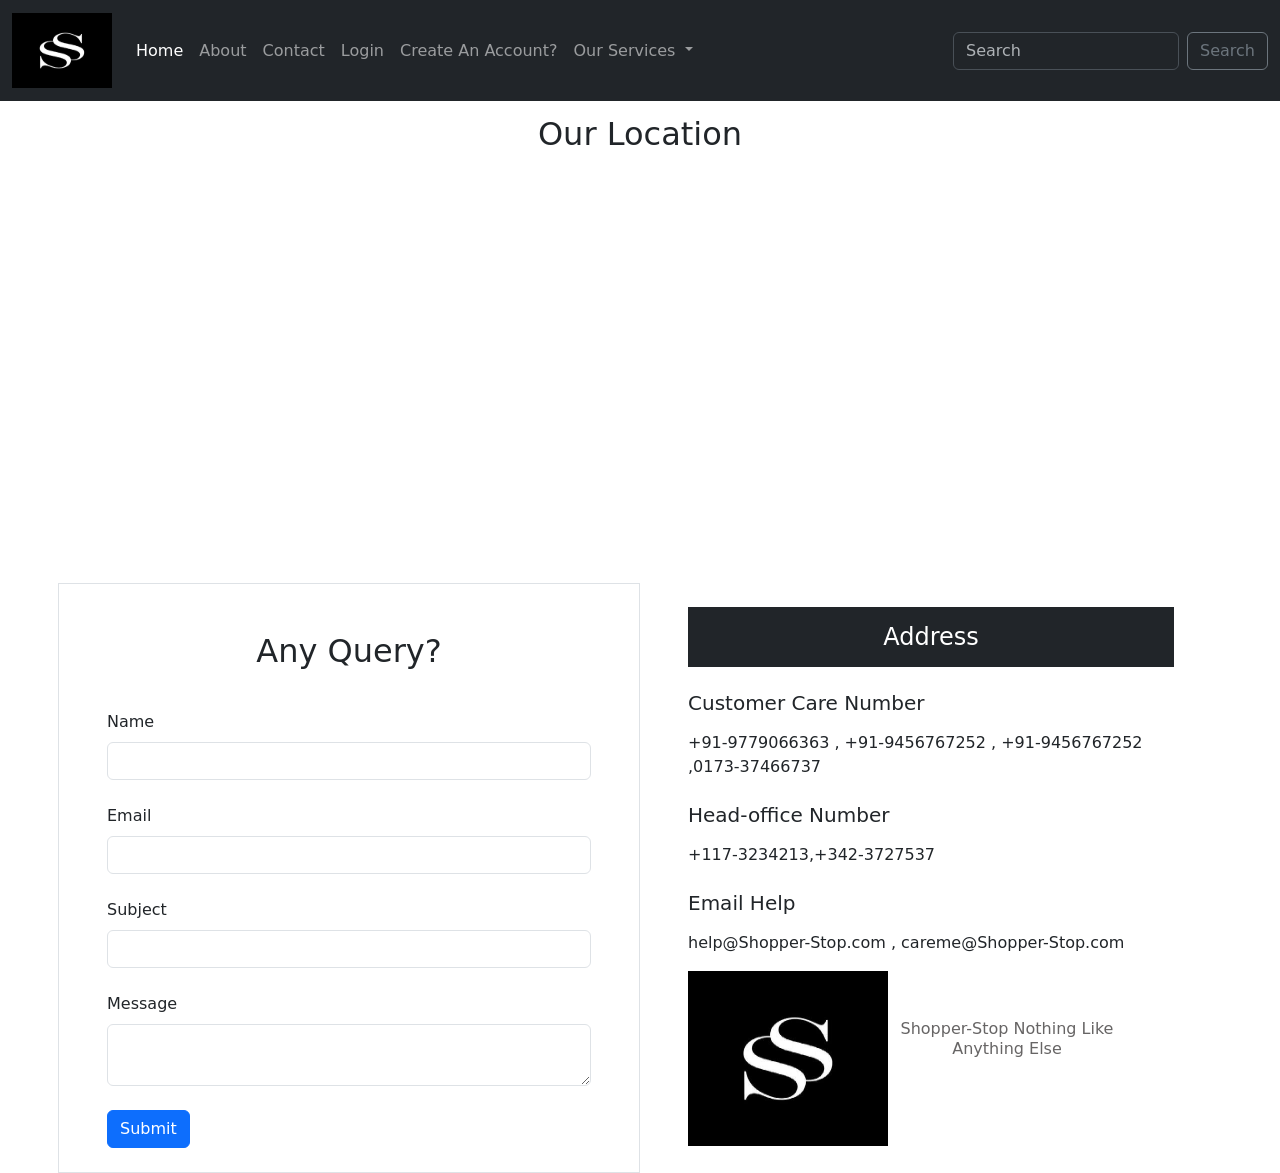
==== contact.html @ 9eac1cbd "contact page and home page" ====
<!DOCTYPE html>
<html lang="en">

<head>
    <meta charset="UTF-8">
    <meta name="viewport" content="width=device-width, initial-scale=1.0">
    <title>Contact Us</title>
    <link href="https://cdn.jsdelivr.net/npm/bootstrap@5.3.9/dist/css/bootstrap.min.css" rel="stylesheet"
        integrity="sha384-yEPZ7jP9S0QKiUQ0m3jjsO4ProIW7wvR9gXkI7JOGa2XVsw53Yke2bsdkBbjmmiX" crossorigin="anonymous">
    <link rel="icon" href="images/logo.jpeg">
    <link rel="stylesheet" href="css/my.css">
</head>

<body>
    <header>
        <nav class="navbar navbar-expand-lg bg-dark fixed-top" data-bs-theme="dark">
            <div class="container-fluid">
                <a class="navbar-brand" href="index.html"><img src="images/logo.jpeg" width="100" height="75"></a>
                <h6 class="text-white d-block d-sm-none d-lg-none d-md-block"> &#9743; &nbsp;</span>+91-9728082087</h6>
                <button class="navbar-toggler" type="button" data-bs-toggle="collapse"
                    data-bs-target="#navbarSupportedContent" aria-controls="navbarSupportedContent"
                    aria-expanded="false" aria-label="Toggle navigation">
                    <span class="navbar-toggler-icon"></span>
                </button>
                <div class="collapse navbar-collapse" id="navbarSupportedContent">
                    <ul class="navbar-nav me-auto mb-2 mb-lg-0">
                        <li class="nav-item">
                            <a class="nav-link active" aria-current="page" href="index.html">Home</a>
                        </li>
                        <li class="nav-item">
                            <a class="nav-link" href="About.html">About</a>
                        </li>
                        <li class="nav-item">
                            <a class="nav-link" href="contact.html">Contact</a>
                        </li>
                        <li class="nav-item">
                            <a class="nav-link" href="#" data-bs-toggle="modal" data-bs-target="#login-modal">Login</a>
                        </li>
                        <li class="nav-item">
                            <a class="nav-link" href="#" data-bs-toggle="modal" data-bs-target="#newuser-modal">Create
                                An Account?</a>
                        </li>
                        <li class="nav-item dropdown">
                            <a class="nav-link dropdown-toggle" href="#" role="button" data-bs-toggle="dropdown"
                                aria-expanded="false">
                                Our Services
                            </a>
                            <ul class="dropdown-menu">
                                <li><a class="dropdown-item" href="#">Products</a></li>
                                <li><a class="dropdown-item" href="#">Help</a></li>
                                <li>
                                    <hr class="dropdown-divider">
                                </li>
                                <li><a class="dropdown-item" href="#">Term & Condition</a></li>
                            </ul>
                        </li>

                    </ul>
                    <form class="d-flex" role="search">
                        <input class="form-control me-2" type="search" placeholder="Search" aria-label="Search" />
                        <button class="btn btn-outline-secondary" type="submit">Search</button>
                    </form>
                </div>
            </div>
        </nav>
    </header>

    <section>
                 <!-- Location Code -->
        <div class="container-fluid locationdiv">
            <div class="row">
                <h2 class="text-center mb-4">Our Location</h2>
                <div class="col-sm-12">
                    <iframe
                        src="https://www.google.com/maps/embed?pb=!1m18!1m12!1m3!1d928.7538295480857!2d76.73182873712102!3d30.69677398508899!2m3!1f0!2f0!3f0!3m2!1i1024!2i768!4f13.1!3m3!1m2!1s0x390fef66907f3b37%3A0x17481a01d99ff365!2sShoppers%20Stop%20Ltd%20-%20Mohali%20Walk!5e0!3m2!1sen!2sin!4v1795061648512!5m2!1sen!2sin"
                        width="100%" height="350" style="border:0;" allowfullscreen="" loading="lazy"
                        referrerpolicy="strict-origin-when-cross-origin"></iframe>
                </div>
            </div>
        </div>

    </section>

    <section>
             <!-- form and help desk code -->
           
              <div class="container mt-5">
                   <div class="row gx-5">
                      <div class="col-sm-6 border border-1">
                         <h2 class="text-center mt-5">Any Query?</h2>
                             <div class="p-4">
                                    <form action="contact.html" method="post">
                                        <div class="mt-2">
                                            <label for="name">Name</label>
                                            <input type="text" name="name" id="name" required class="form-control mt-2">
                                        </div>
                                        <div class="mt-4">
                                            <label for="email">Email</label>
                                            <input type="email" name="email" id="email" required class="form-control mt-2">
                                        </div>
                                        <div class="mt-4">
                                            <label for="subject">Subject</label>
                                            <input type="text" name="subject" id="subject" required class="form-control mt-2">
                                        </div>
                                         <div class="mt-4">
                                            <label for="message">Message</label>
                                            <textarea name="message" id="message" required class="form-control mt-2"></textarea>
                                        </div>
                                        <div class="mt-4">
                                            <button class="btn btn-primary">Submit</button>
                                        </div>
                                    </form>
                             </div>
                      </div>
                       <div class="col-sm-6">

                         <div class="p-4">
                                  <h4 class="text-center bg-dark text-white p-3">Address</h4>
                                  <h5 class="mt-4">Customer Care Number</h5>
                                    <p class="mt-3">+91-9779066363 , +91-9456767252 , +91-9456767252 ,0173-37466737 </p>

                                    <h5 class="mt-4">Head-office Number</h5>
                                    <p class="mt-3">+117-3234213,+342-3727537 </p>
                                     <h5 class="mt-4">Email Help</h5>
                                    <p class="mt-3">help@Shopper-Stop.com , careme@Shopper-Stop.com </p>
                                    <img src="images/logo.jpeg" width="200" height="175" style="float: left;">
                                    <h6 class="p-5 text-center" style="color:#676565">Shopper-Stop Nothing Like Anything Else</h6>
                             </div>
                        
                      </div>
                   </div>
              </div>
    </section>



    <script src="https://cdn.jsdelivr.net/npm/bootstrap@5.3.9/dist/js/bootstrap.bundle.min.js"
        integrity="sha384-WyOxWvTyr1QaMPfiPJSv76iReVthorl5uWlFtZPyK0IEB0hGzo9y5Bp9mYanr8Bu"
        crossorigin="anonymous"></script>
</body>

</html>
---- css/my.css ----
@media (min-width:992px){
#carouselExampleAutoplaying .carousel-inner .carousel-item img{
    width: 100%;
    height: 800px;
    object-fit: cover;
}
}
.locationdiv{
    margin-top:9%;
}

@media (max-width:992px){
    .locationdiv{
    margin-top:16%;
}
}

@media(max-width:576px){
    .locationdiv{
    margin-top:34%;
}
}

.explore-button{
    background-color: black;
    color:white;
    padding:20px;
    border: none;
    border-radius: 25px;
}
.explore-button:hover{
    background-color: red;
    color:white;
}
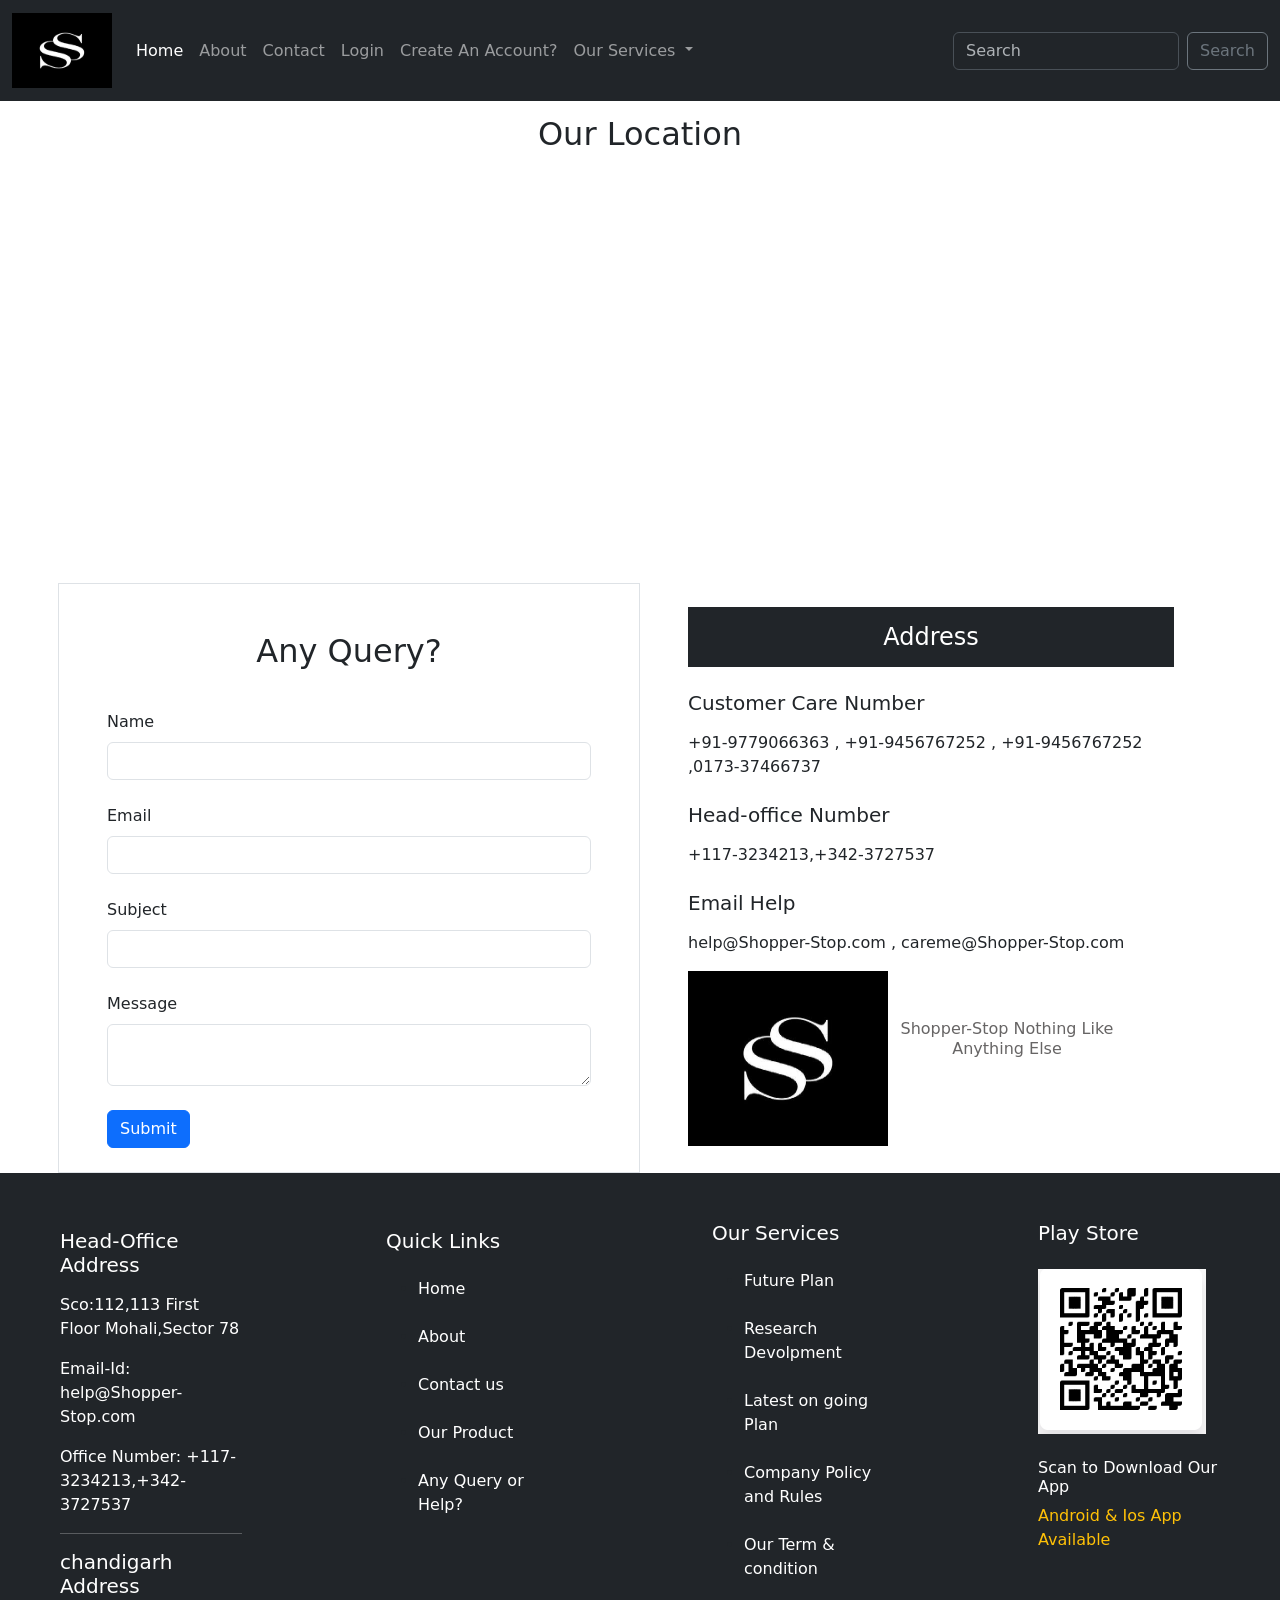
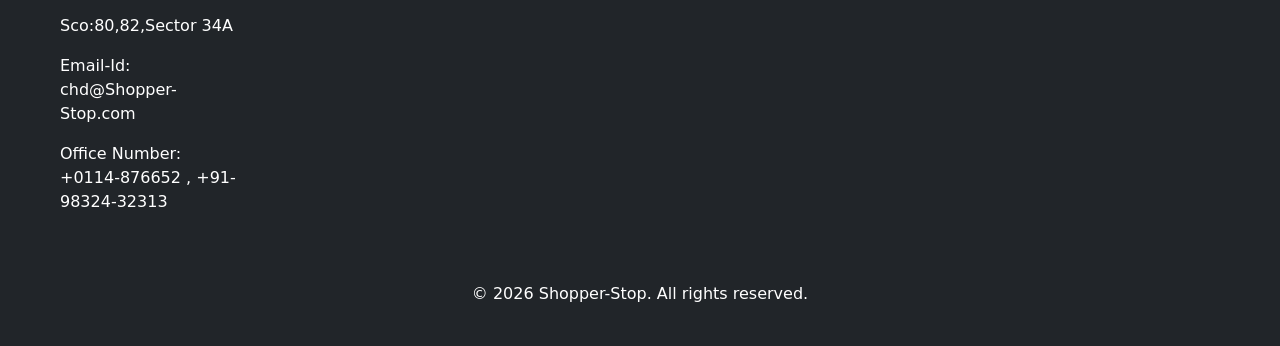
==== commit d097522a: "Project Finsh" ====
--- a/contact.html
+++ b/contact.html
@@ -132,6 +132,67 @@
               </div>
     </section>
 
+ <footer>
+      <div class="container-fluid bg-dark">
+        <div class="row gx-5">
+
+           <div class="col-sm-3 mt-2">
+              <div class="p-5">
+                  <h5 class="text-white mb-3">Head-Office Address</h5>
+                  <p class="text-white">Sco:112,113 First Floor Mohali,Sector 78</p>
+                  <p class="text-white">Email-Id: help@Shopper-Stop.com </p>
+                  <p class="text-white">Office Number: +117-3234213,+342-3727537</p>
+                  <hr class="text-white">
+                  <h5 class="text-white mb-3">chandigarh Address</h5>
+                  <p class="text-white">Sco:80,82,Sector 34A</p>
+                  <p class="text-white">Email-Id: chd@Shopper-Stop.com </p>
+                  <p class="text-white">Office Number: +0114-876652 , +91-98324-32313</p>
+                 
+              </div>
+           </div>
+           
+           <div class="col-sm-3 mt-2">
+              <div class="p-5">
+                 <h5 class="text-white mb-4">Quick Links</h5>
+                  <ul>
+                     <li class="mb-4"><a class="text-decoration-none text-white" href="index.html">Home</a></li>
+                     <li class="mb-4"><a class="text-decoration-none text-white" href="about.html">About</a></li>
+                     <li class="mb-4"><a class="text-decoration-none text-white" href="contact.html">Contact us</a></li>
+                     <li class="mb-4"><a class="text-decoration-none text-white" href="product.html">Our Product</a></li>
+                     <li class="mb-4"><a class="text-decoration-none text-white" href="help.html">Any Query or Help?</a></li>
+                  </ul>
+              </div>
+           </div>
+
+           <div class="col-sm-3">
+              <div class="p-5">
+                 <h5 class="text-white mb-4">Our Services</h5>
+                  <ul>
+                     <li class="mb-4"><a class="text-decoration-none text-white" href="index.html">Future Plan</a></li>
+                     <li class="mb-4"><a class="text-decoration-none text-white" href="about.html">Research Devolpment</a></li>
+                     <li class="mb-4"><a class="text-decoration-none text-white" href="contact.html">Latest on going Plan</a></li>
+                     <li class="mb-4"><a class="text-decoration-none text-white" href="product.html">Company Policy and Rules</a></li>
+                     <li class="mb-4"><a class="text-decoration-none text-white" href="help.html">Our Term & condition</a></li>
+                  </ul>
+              </div>
+           </div>
+
+           <div class="col-sm-3">
+              <div class="p-5">
+                      <h5 class="text-white mb-4">Play Store</h5>
+                 <img src="images/qr.png">
+                 <h6 class="mt-4 text-white">Scan to Download Our App</h6>
+                 <p class="text-warning">Android & Ios App Available</p>
+              </div>
+           </div>
+
+          <div class="text-center mt-1 mb-4 text-white">
+             <p>&copy; 2026 Shopper-Stop. All rights reserved.</p>
+          </div>
+
+        </div>
+      </div>
+    </footer>
 
 
     <script src="https://cdn.jsdelivr.net/npm/bootstrap@5.3.9/dist/js/bootstrap.bundle.min.js"
